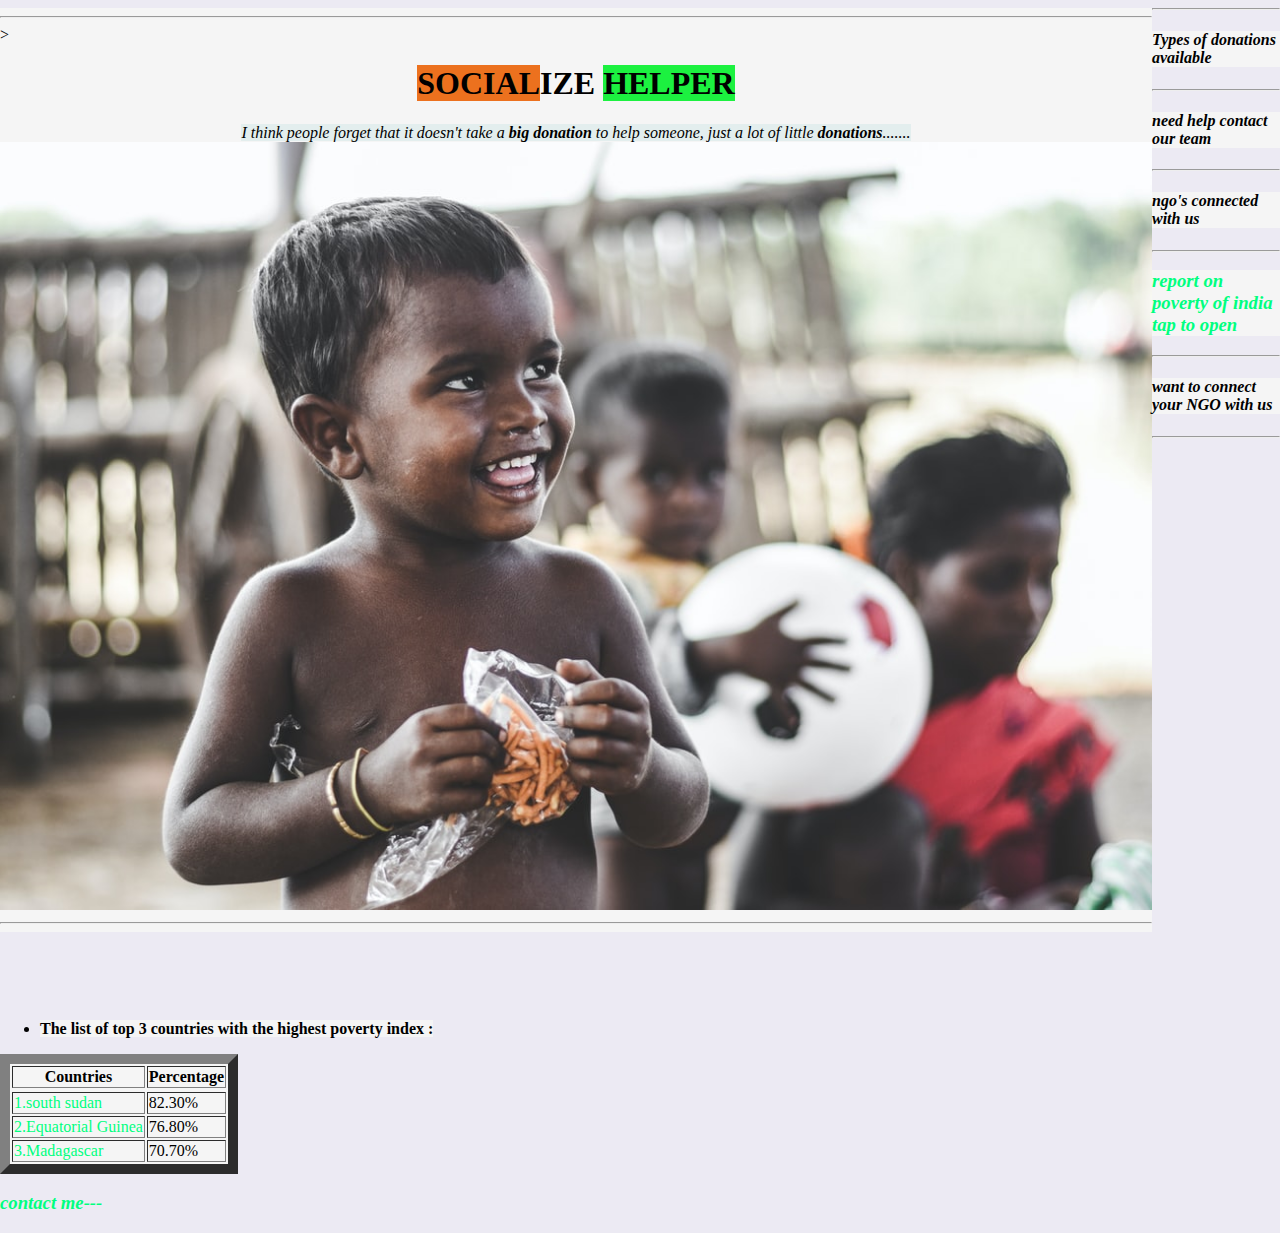
==== index.html @ fe283011 "Update index.html" ====
<!DOCTYPE html>
<html lang="en">

<head>
    <meta charset="UTF-8">
    <meta http-equiv="X-UA-Compatible" content="IE=edge" content="Socialize">
    <meta name="viewport" content="width=device-width, initial-scale=1.0">
    <title>Socialize helper</title>
    <link rel="stylesheet" href="stylesheet.css">
    <link rel="icon" href="favicon.ico">
</head>

<body style="background-image:url('images/img.png');background-repeat: no-repeat;background-size: 100% 100%; background-attachment: fixed;">


    <div class="top">
        <hr> >
        <center>
            <h1><span class="s">SOCIAL</span><span class="middle">IZE</span> <span class="helper">HELPER</span></h1>
            <p class="quote"><em>I think people forget that it doesn't take a <strong>big donation</strong> to
                help someone, just a lot of little <b>donations</b>.......</strong></em></p>
        </center>
        <center>
                <img id="i" src="img.png">
        </center>

        <hr>
    </div>
    <hr>

    <h4 class="example"><em>Types of donations available</em></h4>

    <hr class="satyam">

    <h4 class="example"><em>need help contact our team</em></h4>

    <hr>

    <h4 class="example"><em>ngo's connected with us</em></h4>

    <hr class="satyam">


    <h3 class="example"> <a href="https://www.theglobalstatistics.com/poverty-in-india-statistics-2021/"><em>report on poverty of
        india tap to open</em></h3></a>

        <hr class="satyam">


        <h4 class="example"><em>want to connect your NGO with us</em></h4>
        <hr class="satyam"><br><br><br><br><br><br><br><br><br><br><br><br><br><br><br><br><br><br><br><br><br><br><br><br><br><br><br><br><br><br><br>





        <ul>
            <li>
                <span class="example"><strong>The list of top 3 countries with the highest poverty index : </span></strong>
            </li>
        </ul>

        <table border="10" class="example">
            <tbody>
                <tr>
                    <th>Countries</th>
                    <th>Percentage</th>
                    <tr>
                        <tr>
                            <td><a href="https://www.ss.undp.org/content/south_sudan/en/home/countryinfo.html">1.south sudan</a></td>
                            <td>82.30%</td>
                        </tr>
                        <td><a href="https://www.borgenmagazine.com/why-is-equatorial-guinea-poor/">2.Equatorial Guinea</a> </td>
                        <td>76.80%</td>
                    </tr>
                    <tr>
                        <td><a href="https://borgenproject.org/tag/poverty-in-madagascar/">3.Madagascar</a> </td>
                        <td>70.70%</td>
                    </tr>
            </tbody>
        </table>
        <h3><em><a href="contact.html">contact me---</a></strong></em></h3>



</body>

</html>
---- stylesheet.css ----
body {
                background-color: rgb(236, 234, 243);
                margin: 0;
                width: 100%;
                height: 70%;
            }
            
            #i {
                 max-width: 100%;
                 max-height: 100%;;
               }
            
            .heading {
                background-color: rgb(226, 223, 223);
                animation-name: example;
                animation-duration: 10s;
            }
            
            table {
                background-color: rgb(119, 131, 111);
            }
            
            .example {
                background-color: whitesmoke;
            }
            
            .helper {
                background-color: rgb(28, 241, 64);
            }
            
            .s {
                background-color: rgb(236, 113, 30);
            }
            
            @keyframes example {
                from {
                    background-color: whitesmoke;
                }
                to {
                    background-color: seagreen;
                }
            }
            
            .satyam {
                background-color: seagreen;
            }
            
            a:link {
                color: springgreen;
                background-color: transparent;
                text-decoration: none;
            }
            
            .example:hover {
                color: rgb(0, 89, 255);
                background-color: transparent;
                text-decoration: underline;
            }
            
            a:visited {
                color: purple;
                background-color: transparent;
                text-decoration: none;
            }
            
            a:active {
                color: yellow;
                background-color: transparent;
                text-decoration: none;
            }
            
            .top {
                background-color: whitesmoke;
                animation-name: example;
                animation-duration: 5s;
                float: left;
                margin-left: 0px;
                border: rgb(250, 41, 41) 10px;
                width: 90%;
                height: 90%;
            }
            
            img {
                display: inline;
                width: auto;
                height: auto;
            }
            
            .quote {
                background-color: rgb(227, 238, 238);
                display: inline;
                width: auto;
            }
            
            .middle {
                background-color: whitesmoke;
            }
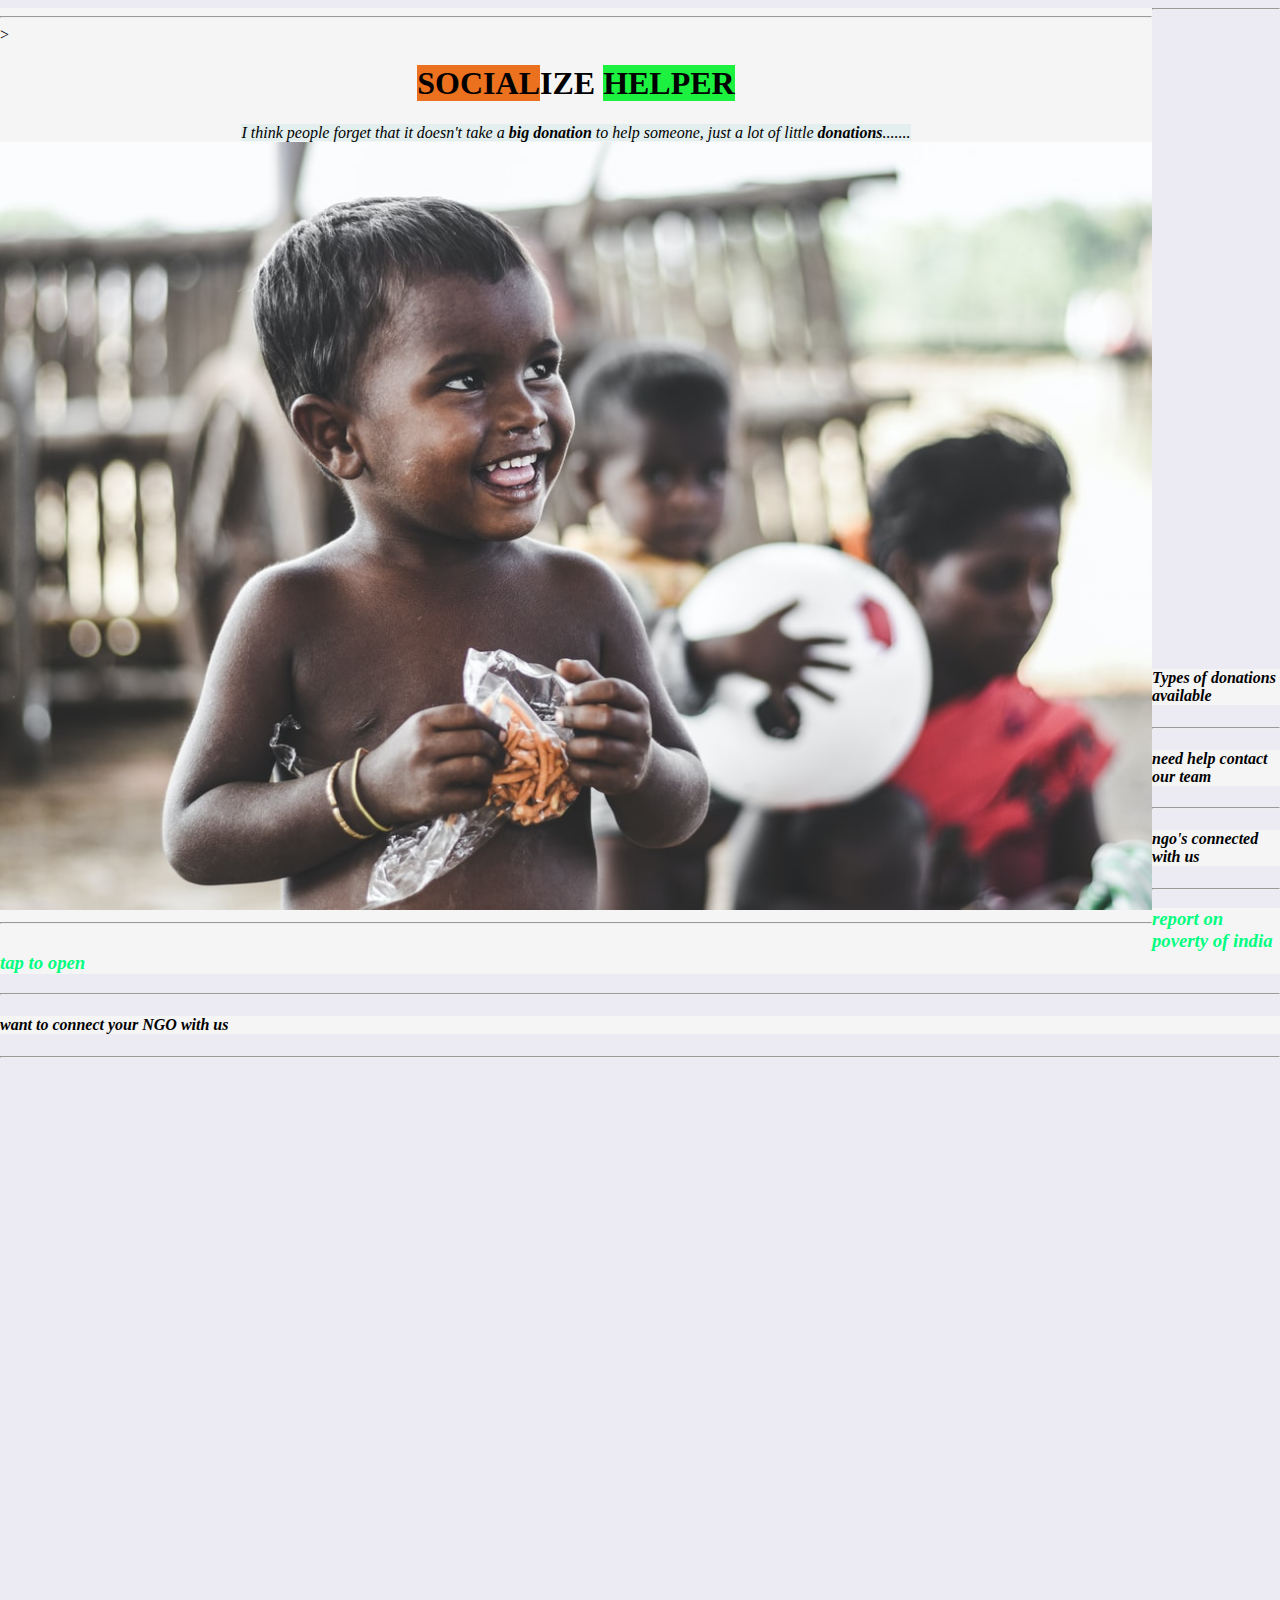
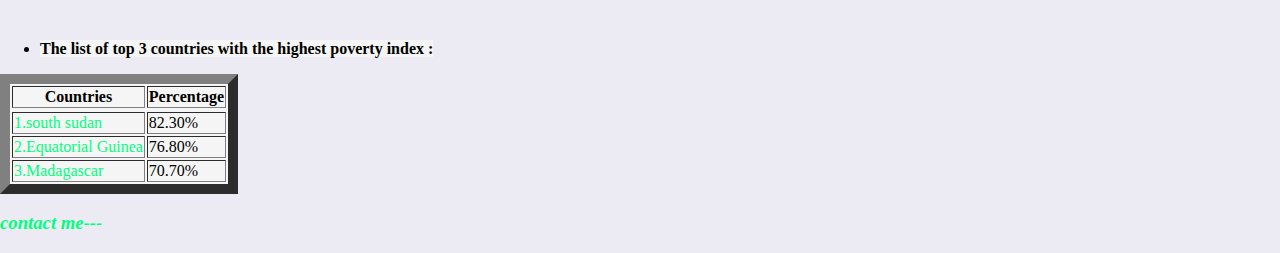
==== commit 4fce2c20: "Update index.html" ====
--- a/index.html
+++ b/index.html
@@ -27,6 +27,7 @@
         <hr>
     </div>
     <hr>
+<br><br><br><br><br><br><br><br><br><br><br><br><br><br><br><br><br><br><br><br><br><br><br><br><br><br><br><br><br><br><br><br><br><br><br>
 
     <h4 class="example"><em>Types of donations available</em></h4>
 
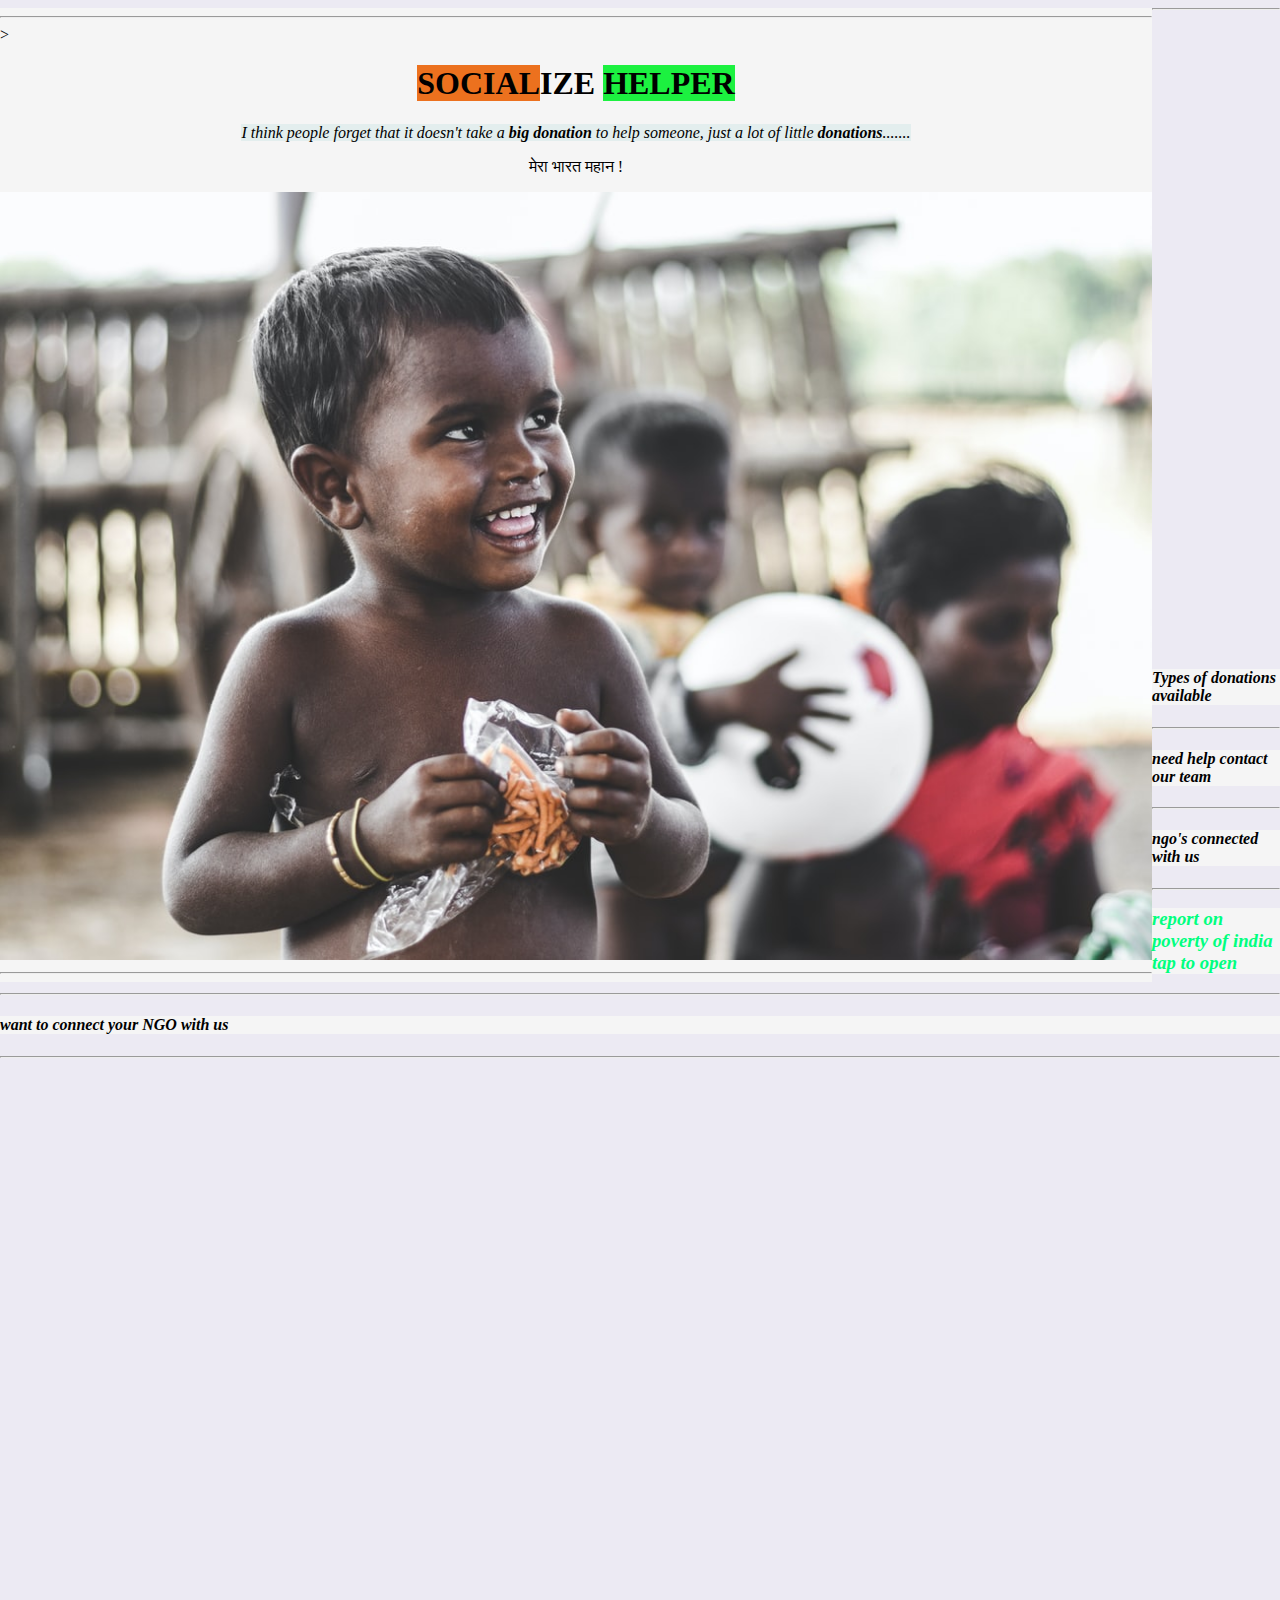
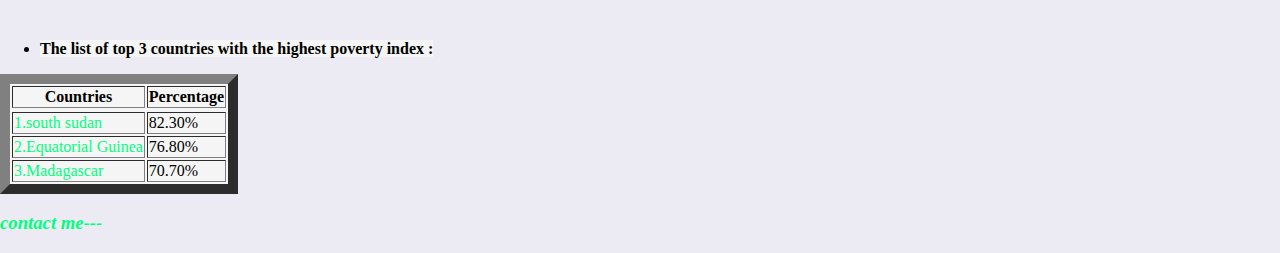
==== commit e4330421: "Update index.html" ====
--- a/index.html
+++ b/index.html
@@ -19,6 +19,8 @@
             <h1><span class="s">SOCIAL</span><span class="middle">IZE</span> <span class="helper">HELPER</span></h1>
             <p class="quote"><em>I think people forget that it doesn't take a <strong>big donation</strong> to
                 help someone, just a lot of little <b>donations</b>.......</strong></em></p>
+     <p><span>मेरा</span> <span>भारत</span> <span>महान !</span>
+            </p>
         </center>
         <center>
                 <img id="i" src="img.png">
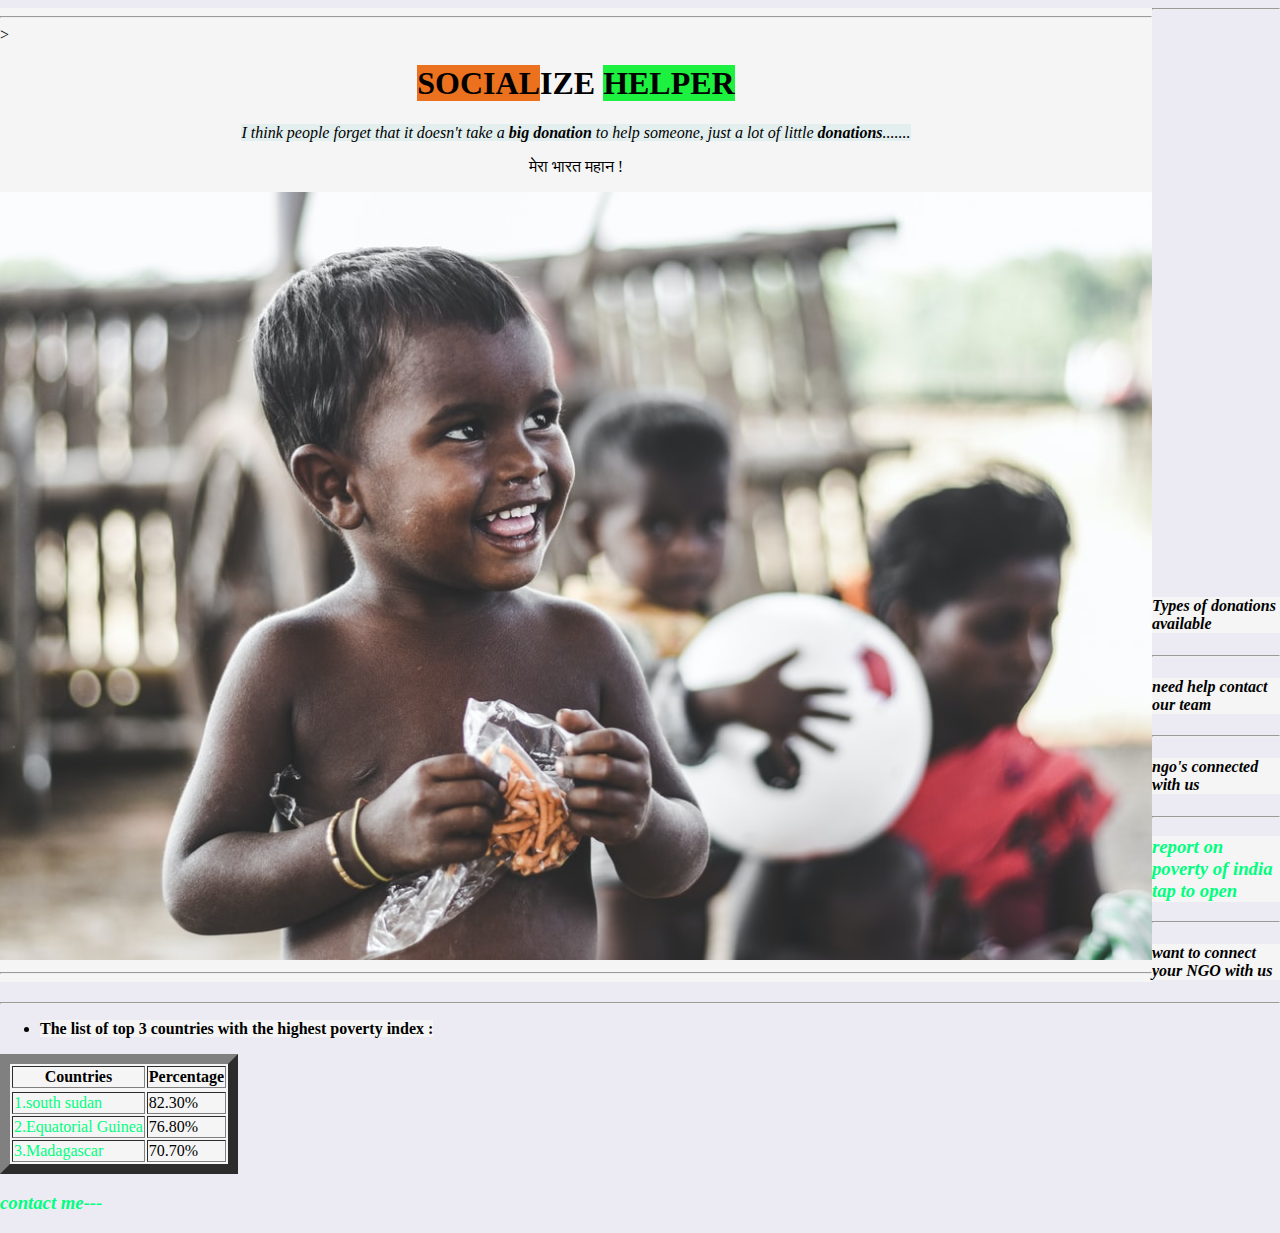
==== commit 92f6a62f: "Update index.html" ====
--- a/index.html
+++ b/index.html
@@ -29,7 +29,8 @@
         <hr>
     </div>
     <hr>
-<br><br><br><br><br><br><br><br><br><br><br><br><br><br><br><br><br><br><br><br><br><br><br><br><br><br><br><br><br><br><br><br><br><br><br>
+<br><br><br><br><br><br><br><br><br><br><br><br><br><br><br><br><br><br><br><br><br><br><br><br><br><br><br><br><br><br><br>
+
 
     <h4 class="example"><em>Types of donations available</em></h4>
 
@@ -51,8 +52,7 @@
 
 
         <h4 class="example"><em>want to connect your NGO with us</em></h4>
-        <hr class="satyam"><br><br><br><br><br><br><br><br><br><br><br><br><br><br><br><br><br><br><br><br><br><br><br><br><br><br><br><br><br><br><br>
-
+        <hr class="satyam">
 
 
 
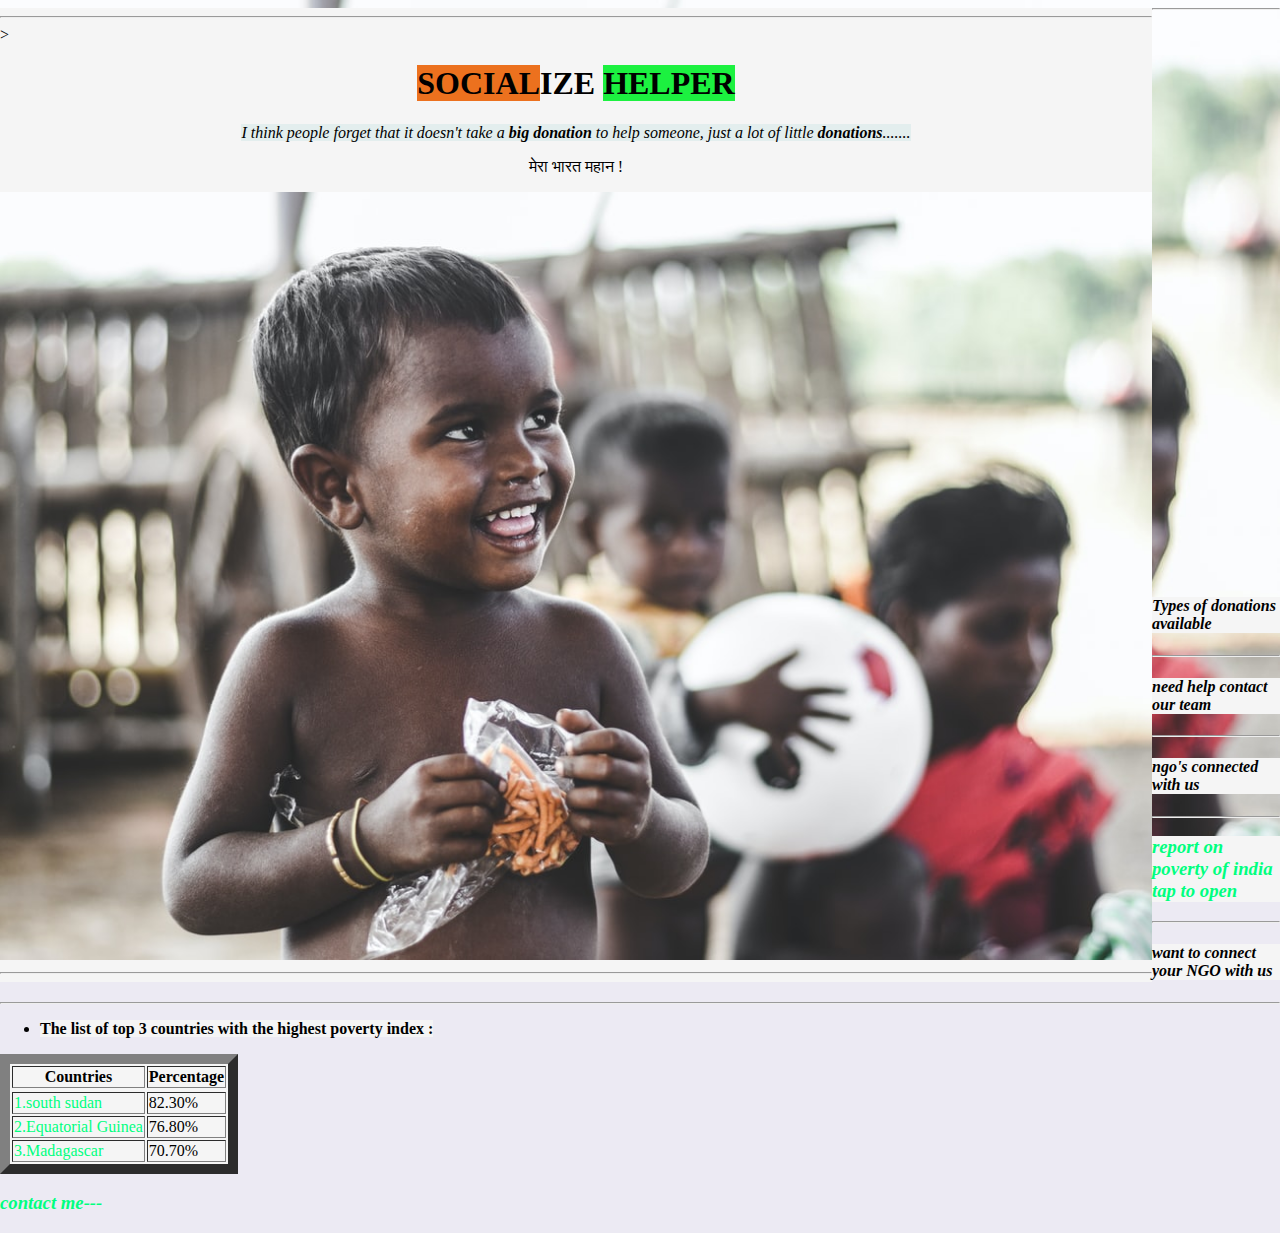
==== commit c09761e0: "Update index.html" ====
--- a/index.html
+++ b/index.html
@@ -10,7 +10,7 @@
     <link rel="icon" href="favicon.ico">
 </head>
 
-<body style="background-image:url('images/img.png');background-repeat: no-repeat;background-size: 100% 100%; background-attachment: fixed;">
+<body style="background-image:url('img.png');background-repeat: no-repeat;background-size: 100% 100%; background-attachment: fixed;">
 
 
     <div class="top">
@@ -23,7 +23,7 @@
             </p>
         </center>
         <center>
-                <img id="i" src="img.png">
+            <span><img id="i" src="img.png"></span>
         </center>
 
         <hr>
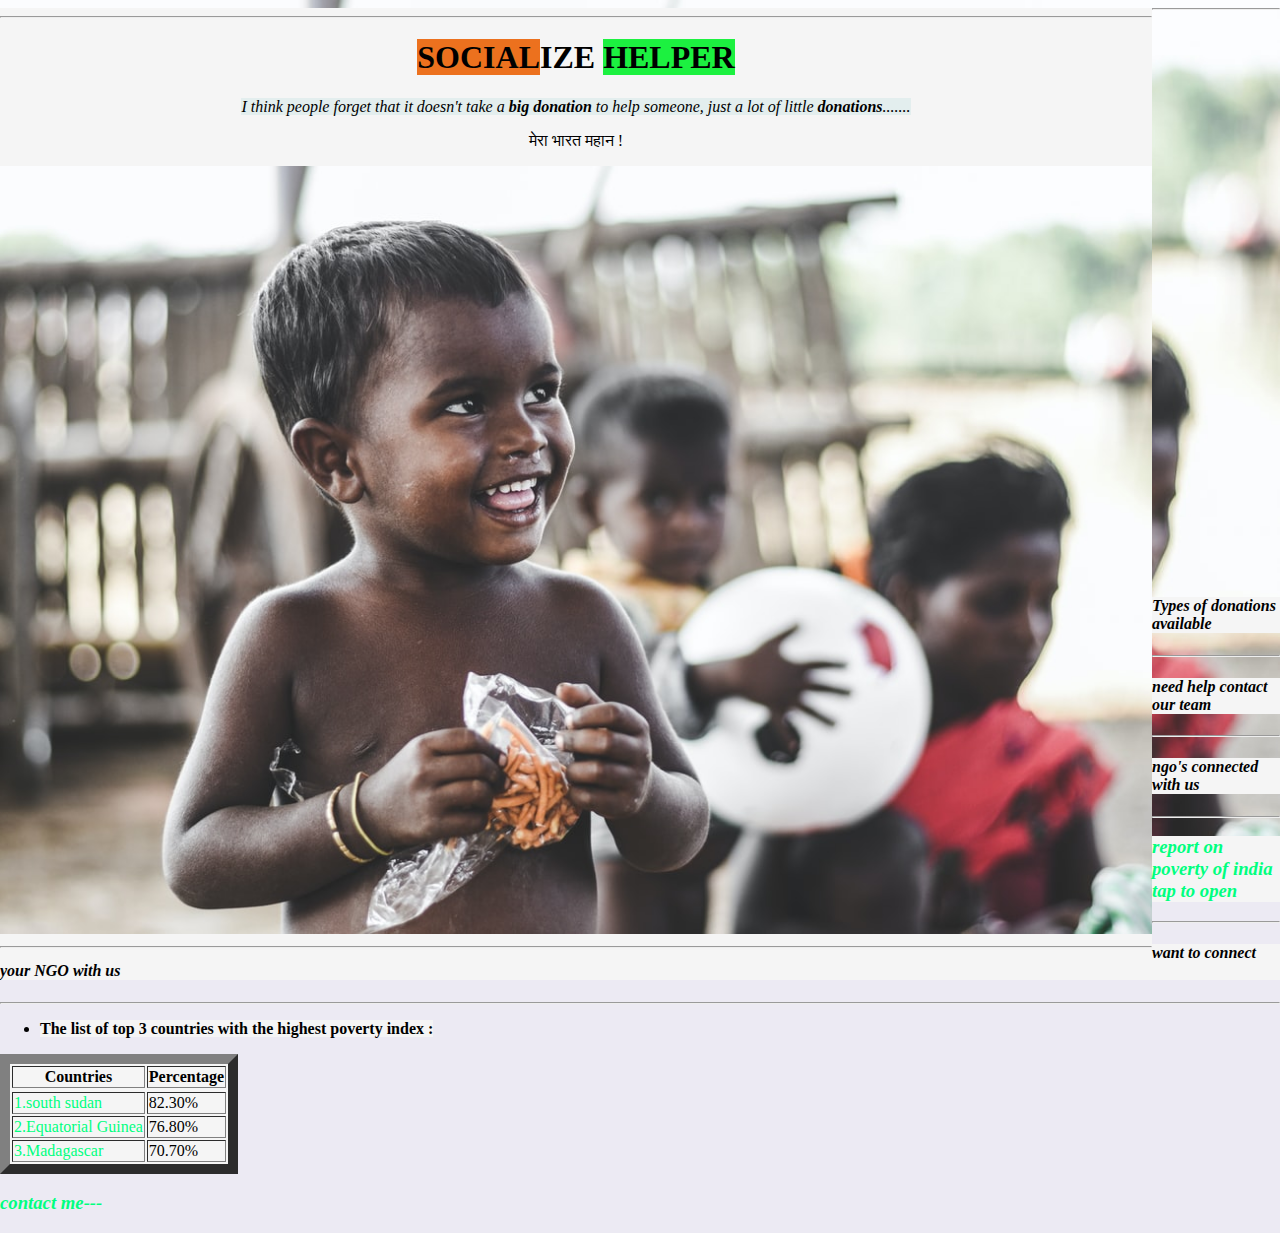
==== commit d97a30e9: "Update index.html" ====
--- a/index.html
+++ b/index.html
@@ -14,7 +14,7 @@
 
 
     <div class="top">
-        <hr> >
+        <hr>
         <center>
             <h1><span class="s">SOCIAL</span><span class="middle">IZE</span> <span class="helper">HELPER</span></h1>
             <p class="quote"><em>I think people forget that it doesn't take a <strong>big donation</strong> to
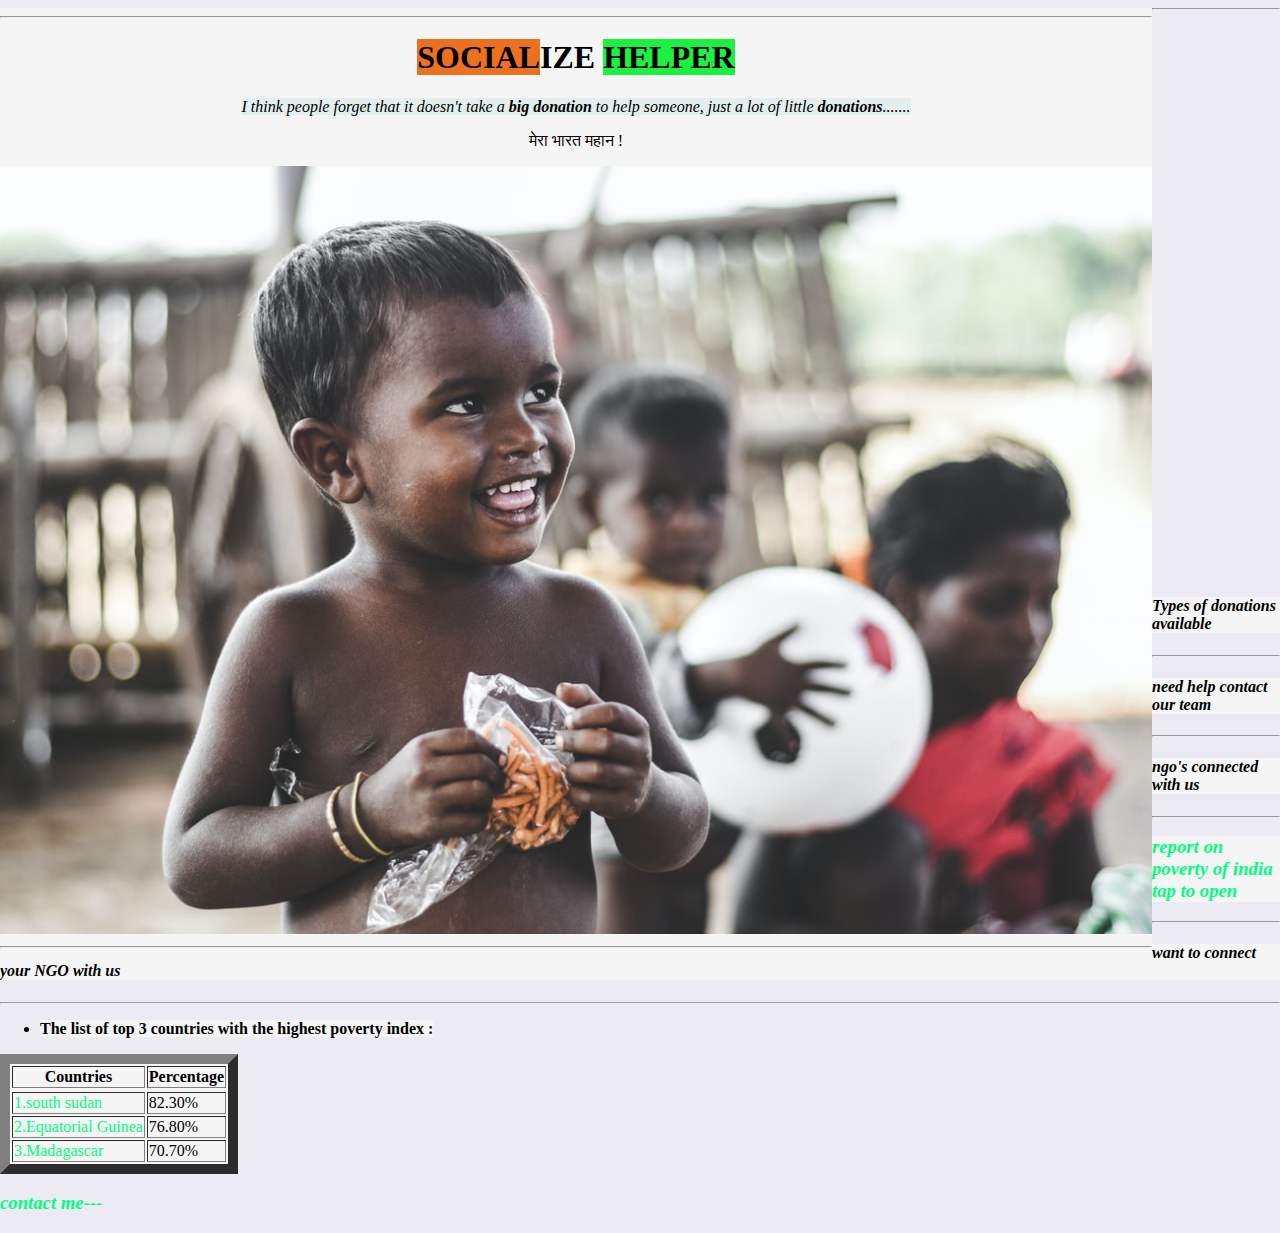
==== commit 407afafb: "Update index.html" ====
--- a/index.html
+++ b/index.html
@@ -10,7 +10,7 @@
     <link rel="icon" href="favicon.ico">
 </head>
 
-<body style="background-image:url('img.png');background-repeat: no-repeat;background-size: 100% 100%; background-attachment: fixed;">
+<body style="background-image:url('img/img.png');background-repeat: no-repeat;background-size: 100% 100%; background-attachment: fixed;">
 
 
     <div class="top">
